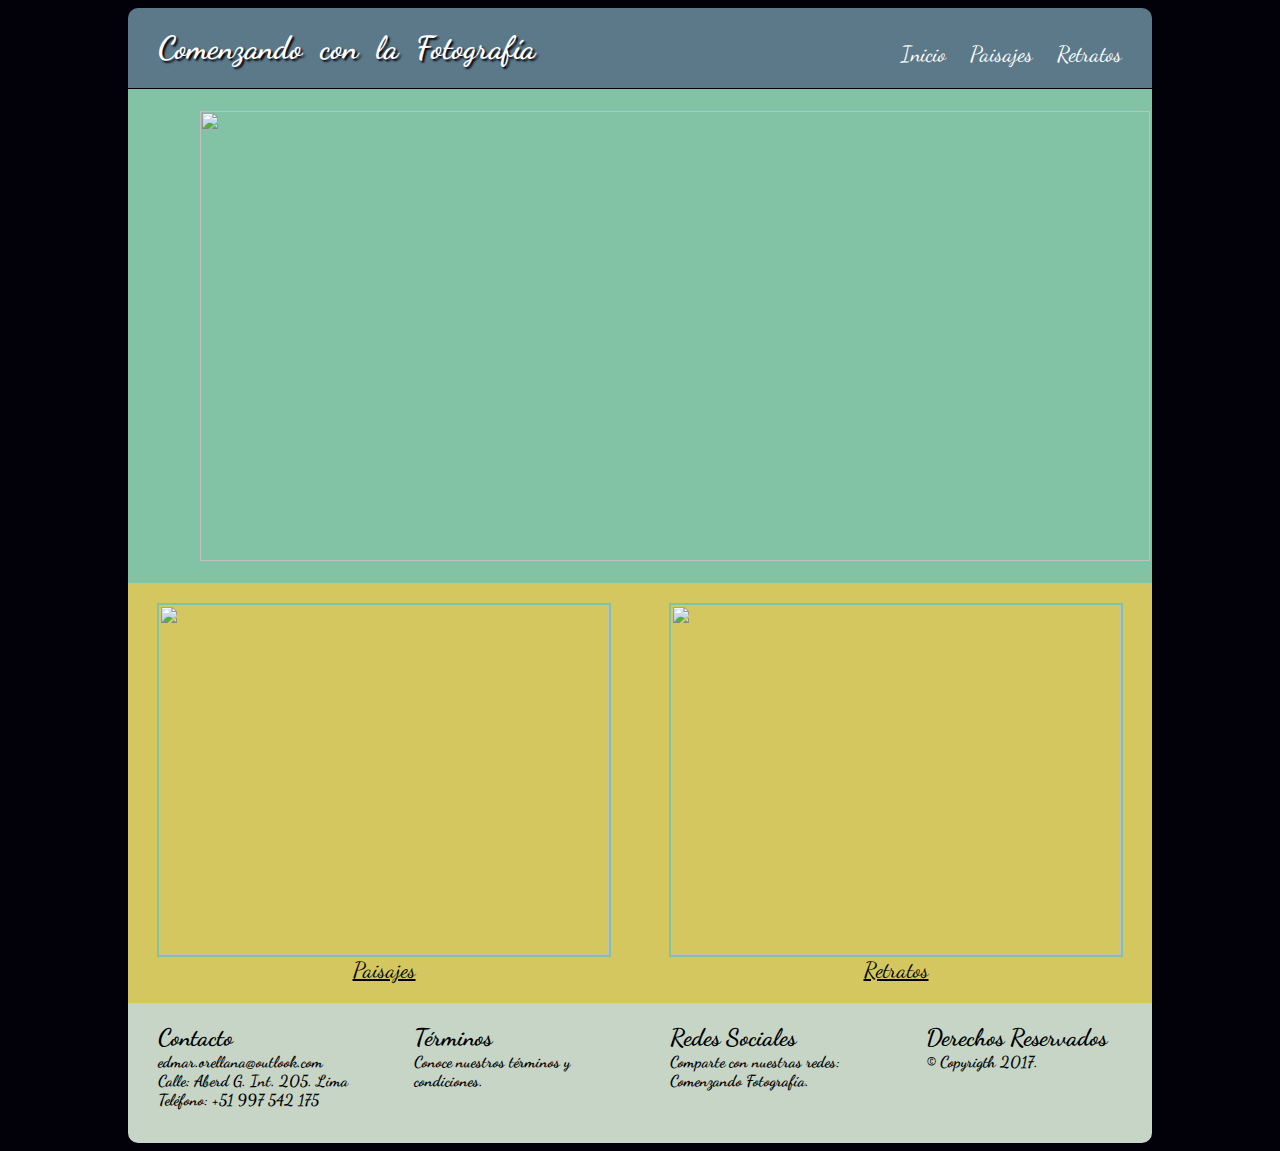
==== index.html @ 8372f2e1 "Avance de las paginas paisajes.html y retratos.html" ====
<html>
<head>
  <title>Comenzando con la fotografía</title>
  <meta charset="utf-8">
  <link href='https://fonts.googleapis.com/css?family=Dancing+Script' rel='stylesheet' type='text/css'>
  <link rel="stylesheet" href="css/fotografia.css">
</head>
<body>
<header>
	<h1>Comenzando con la Fotografía</h1>
  <nav>
    <ul>
      <li><a href="index.html">Inicio</a></li>
      <li><a href="paisajes.html">Paisajes</a></li>
      <li><a href="retratos.html">Retratos</a></li>
    </ul>
  </nav>
</header>
<section id="contenido">
	<section id="contenido-central">
			<div class="contenedor">
		  	<img src="img/imagen1.jpg">
		 </div>
	</section>
	<section id="contenido-secundario">
		<div class="contenedor">
			<div id="imagen2">
				<img src="img/imagen2.jpg"></br>
				<a href="paisajes.html">Paisajes</a>
			</div>
			<div id="imagen3">
				<img src="img/imagen3.jpg"></br>
				<a href="retratos.html">Retratos</a>
			</div>
		</div>
	</section>
</section>

<footer id="pie-pagina">
	<div class="contenedor">
		<div>
      <h2>Contacto</h2>
      edmar.orellana@outlook.com<br>
      Calle: Aberd G. Int. 205. Lima<br>
      Teléfono: +51 997 542 175
    </div>
    <div>
      <h2>Términos</h2>
      Conoce nuestros términos y condiciones.
    </div>
    <div>
      <h2>Redes Sociales</h2>
      Comparte con nuestras redes:<br>
      Comenzando Fotografía.
    </div>
    <div>
      <h2>Derechos Reservados</h2>
      	© Copyrigth 2017.
    </div>
    </div>
	</footer>
</body>
</html>
---- css/fotografia.css ----
body {
	background: #02010a;
	font-family: "Dancing Script";
	margin-left: 10%;
	width: 80%;
}

header {
	background: #5b7989;
	color: white;
	height: 80px;
	width: 100%;
	border-radius: 10px 10px 0 0;

}

header a {
color: white;
}

header h1 {
float: left;
text-shadow: 2px 2px 2px #02010a;
word-spacing: 10px;
margin-left: 30px;
}

nav {
float: right;
}

nav ul {
list-style: none;
padding-right: 20px;
margin-bottom: 0px;
}

nav ul li {
display: inline-block;
line-height: 60px;
}

nav ul li a {
display: block;
padding: 0 10px;
text-decoration: none;
font-size: 22px;
}

#contenido {
display: flex;
position:relative;
flex-direction: column;
width: 100%;
}

#contenido-central {
background-color: #82c3a6;
}

#contenido-secundario {
background-color: #d5c75f;
border: 1px;
}

.contenedor {
display: flex;
flex-direction: row;
}



#contenido-central .contenedor {
margin: 20px;
width: 80%;
}

#contenido-central .contenedor > img {
width: 950px;
height: 450px;
margin-left: 50px;
}

#contenido-secundario .contenedor > div {
text-align: center;
padding: 10px;
margin: 10px;
width: 50%;
}

img {
width: 450px;
height: 350px;
text-shadow: 2px 2px 2px #82c3a6;
border: solid 2px #82c3a6;
}

#contenido-secundario .contenedor a {
	color: black;
	font-size: 22px;
}

@keyframes imagen2-animacion {
100% { transform:rotate(10deg) scale(1) }
}

#imagen2:hover {
	animation-name:imagen2-animacion;
	animation-duration:1s;
	animation-iteration-count:1;
	animation-timing-function: ease-out;
}

@keyframes imagen3-animacion {
0% {
position: relative;
left: 0px
}
50% {
position: relative;
top: 5px;
}
100% {
position: relative;
left: 20px;
}
}

#imagen3:hover img {
animation-name: imagen3-animacion;
animation-duration: 2s;
-webkit-animation-delay: 1s;
-moz-animation-delay: 1s;
-o-animation-delay: 1s;
animation-delay: 0s;
}

footer {
	background: #C6d5c5;
	height: 140px;
	border-radius: 0 0 10px 10px;
}

footer .contenedor > div {
text-align: left;
width: 25%;
margin-left: 30px;
font-weight: bold;
}

h2 {
	margin-bottom:0;
}
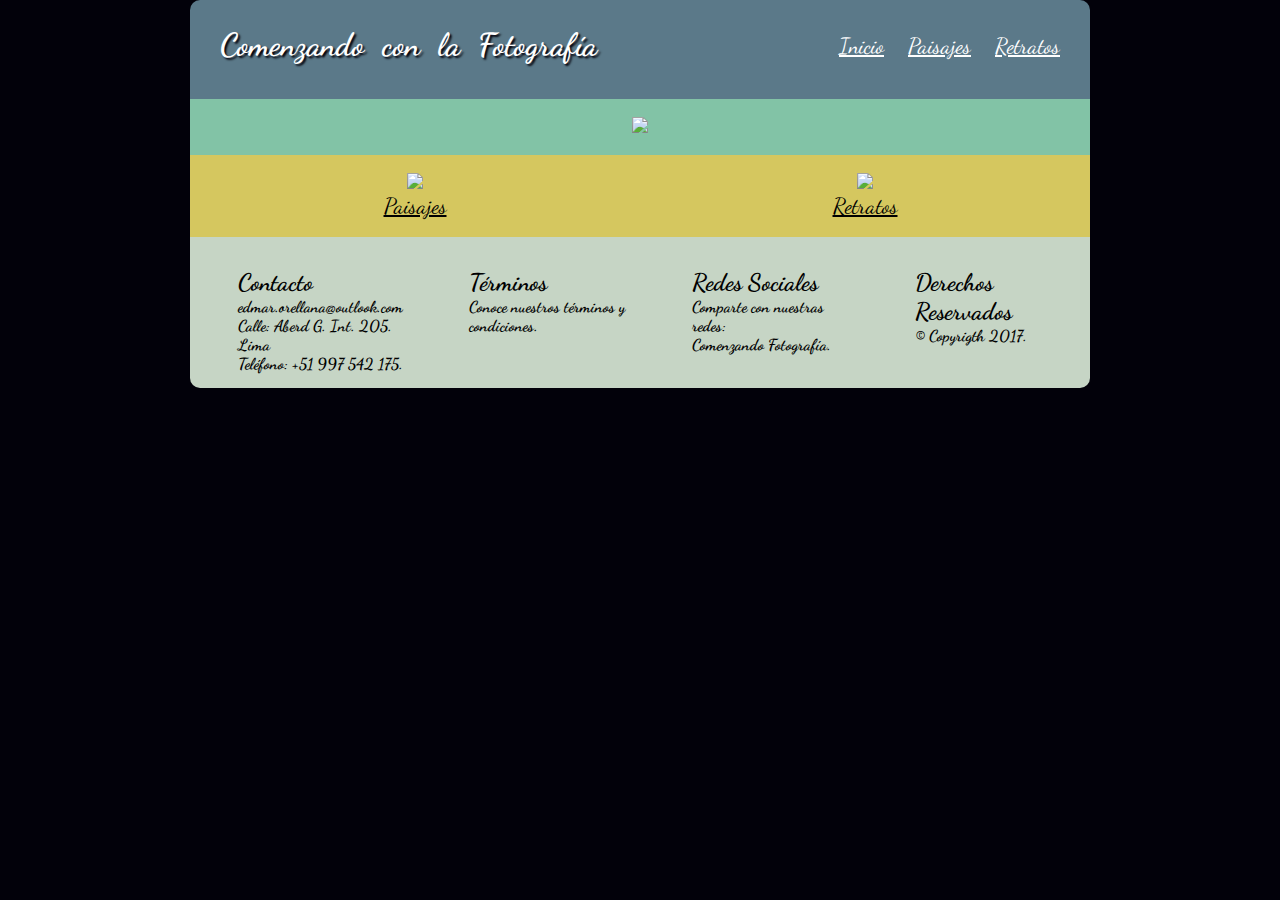
==== commit ae8345a5: "Corrección del media query" ====
--- a/index.html
+++ b/index.html
@@ -1,63 +1,60 @@
+<!DOCTYPE html>
 <html>
-<head>
-  <title>Comenzando con la fotografía</title>
-  <meta charset="utf-8">
-  <link href='https://fonts.googleapis.com/css?family=Dancing+Script' rel='stylesheet' type='text/css'>
-  <link rel="stylesheet" href="css/fotografia.css">
-</head>
-<body>
-<header>
-	<h1>Comenzando con la Fotografía</h1>
-  <nav>
-    <ul>
-      <li><a href="index.html">Inicio</a></li>
-      <li><a href="paisajes.html">Paisajes</a></li>
-      <li><a href="retratos.html">Retratos</a></li>
-    </ul>
-  </nav>
-</header>
-<section id="contenido">
-	<section id="contenido-central">
-			<div class="contenedor">
-		  	<img src="img/imagen1.jpg">
-		 </div>
-	</section>
-	<section id="contenido-secundario">
-		<div class="contenedor">
-			<div id="imagen2">
-				<img src="img/imagen2.jpg"></br>
-				<a href="paisajes.html">Paisajes</a>
-			</div>
-			<div id="imagen3">
-				<img src="img/imagen3.jpg"></br>
-				<a href="retratos.html">Retratos</a>
-			</div>
-		</div>
-	</section>
-</section>
-
-<footer id="pie-pagina">
-	<div class="contenedor">
-		<div>
-      <h2>Contacto</h2>
-      edmar.orellana@outlook.com<br>
-      Calle: Aberd G. Int. 205. Lima<br>
-      Teléfono: +51 997 542 175
-    </div>
-    <div>
-      <h2>Términos</h2>
-      Conoce nuestros términos y condiciones.
-    </div>
-    <div>
-      <h2>Redes Sociales</h2>
-      Comparte con nuestras redes:<br>
-      Comenzando Fotografía.
-    </div>
-    <div>
-      <h2>Derechos Reservados</h2>
-      	© Copyrigth 2017.
-    </div>
-    </div>
-	</footer>
-</body>
+    <head>
+      <title>Comenzando con la fotografía</title>
+      <meta name="viewport" content="width=device-width, initial-scale=1.0">
+      <meta charset="utf-8">
+      <link href='https://fonts.googleapis.com/css?family=Dancing+Script' rel='stylesheet' type='text/css'>
+      <link rel="stylesheet" href="css/fotografia.css">
+    </head>
+    <body class="cuerpo">
+      <header>
+        <h1>Comenzando con la Fotografía</h1>
+        <nav>
+          <ul>
+            <li><a href="index.html">Inicio</a></li>
+            <li><a href="paisajes.html">Paisajes</a></li>
+            <li><a href="retratos.html">Retratos</a></li>
+          </ul>
+        </nav>
+      </header>
+      <div id="contenido">
+        <section>
+          <article id="contenido-central">
+            <img id="imagen1" src="img/imagen1.jpg">
+          </article>
+          <article id="contenido-secundario1">
+            <img id="imagen2" src="img/imagen2.jpg"></br>
+    				<a href="paisajes.html">Paisajes</a>
+          </article>
+          <article id="contenido-secundario2">
+            <img id="imagen3" src="img/imagen3.jpg"></br>
+    				<a href="retratos.html">Retratos</a>
+          </article>
+        </section>
+      </div>
+      <footer id="pie-pagina">
+        <section class="contenedor">
+            <article id="contacto">
+              <h2>Contacto</h2>
+              edmar.orellana@outlook.com<br>
+              Calle: Aberd G. Int. 205. Lima<br>
+              Teléfono: +51 997 542 175.
+            </article>
+            <article id="terminos">
+              <h2>Términos</h2>
+              Conoce nuestros términos y condiciones.
+            </article>
+            <article id="redes">
+              <h2>Redes Sociales</h2>
+              Comparte con nuestras redes:<br>
+              Comenzando Fotografía.
+            </article>
+            <article id="derechos">
+              <h2>Derechos Reservados</h2>
+                © Copyrigth 2017.
+            </article>
+        </section>
+        </footer>
+    </body>
 </html>
--- a/css/fotografia.css
+++ b/css/fotografia.css
@@ -1,21 +1,35 @@
-body {
+*
+{
+	margin:0;
+}
+
+body{
 	background: #02010a;
 	font-family: "Dancing Script";
-	margin-left: 10%;
-	width: 80%;
-}
-
-header {
+}
+
+header
+{
+	width: 900px;
+	margin: 0 auto;
+	height: 3em;
+	padding-top: 2%;
+	padding-bottom: 2%;
+  border-radius: 10px 10px 0 0;
 	background: #5b7989;
-	color: white;
-	height: 80px;
-	width: 100%;
-	border-radius: 10px 10px 0 0;
-
-}
-
-header a {
-color: white;
+	color:white;
+	animation-duration: 1s;
+	animation-name: slidein;
+}
+
+@keyframes slidein {
+    from {
+        margin-top: 150%;
+    }
+
+    to {
+        margin-top: -5%;
+    }
 }
 
 header h1 {
@@ -25,83 +39,65 @@
 margin-left: 30px;
 }
 
+header a {
+color: white;
+}
+
 nav {
 float: right;
 }
 
 nav ul {
-list-style: none;
 padding-right: 20px;
 margin-bottom: 0px;
 }
 
 nav ul li {
 display: inline-block;
-line-height: 60px;
+line-height: 40px;
 }
 
 nav ul li a {
-display: block;
 padding: 0 10px;
+font-size: 22px;
+}
+
+a:visited {
 text-decoration: none;
-font-size: 22px;
-}
-
-#contenido {
-display: flex;
-position:relative;
-flex-direction: column;
-width: 100%;
-}
-
-#contenido-central {
-background-color: #82c3a6;
-}
-
-#contenido-secundario {
-background-color: #d5c75f;
-border: 1px;
-}
-
-.contenedor {
-display: flex;
-flex-direction: row;
-}
-
-
-
-#contenido-central .contenedor {
-margin: 20px;
-width: 80%;
-}
-
-#contenido-central .contenedor > img {
-width: 950px;
-height: 450px;
-margin-left: 50px;
-}
-
-#contenido-secundario .contenedor > div {
-text-align: center;
-padding: 10px;
-margin: 10px;
-width: 50%;
+}
+
+a:hover {
+	text-decoration: none;
+}
+
+#contenido
+{
+	width: 900px;
+	margin: 0 auto;
+	display: flex;
+	flex-direction: column;
+}
+
+article
+{
+	box-sizing: border-box;
+	float:left;
+	padding: 2%;
+	text-align: center;
 }
 
 img {
-width: 450px;
-height: 350px;
-text-shadow: 2px 2px 2px #82c3a6;
-border: solid 2px #82c3a6;
-}
-
-#contenido-secundario .contenedor a {
+	width: 75%;
+}
+
+#contenido-secundario1 a {
 	color: black;
 	font-size: 22px;
 }
 
-@keyframes imagen2-animacion {
-100% { transform:rotate(10deg) scale(1) }
+#contenido-secundario2 a {
+	color: black;
+	font-size: 22px;
 }
 
 #imagen2:hover {
@@ -109,45 +105,119 @@
 	animation-duration:1s;
 	animation-iteration-count:1;
 	animation-timing-function: ease-out;
-}
-
-@keyframes imagen3-animacion {
-0% {
-position: relative;
-left: 0px
-}
-50% {
-position: relative;
-top: 5px;
-}
-100% {
-position: relative;
-left: 20px;
-}
-}
-
-#imagen3:hover img {
-animation-name: imagen3-animacion;
-animation-duration: 2s;
--webkit-animation-delay: 1s;
--moz-animation-delay: 1s;
--o-animation-delay: 1s;
-animation-delay: 0s;
-}
+	box-shadow:	2px 2px 2px #82c3a6;
+}
+
+@keyframes imagen2-animacion {
+100% { transform:rotate(10deg) scale(1) }
+}
+
+#imagen3:hover {
+	box-shadow:	2px 2px 2px #82c3a6;
+	transform: translate(20px, -5px );
+	animation-duration: 3s;
+	animation-delay: 2s;
+}
+
+#contenido-central
+{
+background-color: #82c3a6;
+width: 100%;
+height: 100%;
+}
+
+#contenido-secundario1	{
+background-color: #d5c75f;
+width: 50%;
+}
+
+#contenido-secundario2	{
+	background-color: #d5c75f;
+	width: 50%;
+	}
+
+@media only screen and (max-width: 900px) {
+	header	{
+	width:95%;
+	height: 120px;
+	}
+
+	header h1 {
+	text-shadow: 2px 2px 2px #02010a;
+	word-spacing: 10px;
+	text-align: center;
+	}
+
+  #contenido {
+	width: 95%;
+	margin: 0 auto;
+	}
+
+	#contenido-central {
+		width: 100%;
+	}
+
+	#contenido-secundario1 {
+		width: 100%;
+	}
+
+	#contenido-secundario2 {
+	width: 100%;
+	}
+
+	#pie-pagina {
+	width: 95%;
+	height: 355px;
+	}
+
+	#pie-pagina .contenedor {
+		display: flex;
+		flex-direction: column;
+	}
+
+	.contenedor #contacto {
+	width: 100%;
+	margin-left: 40px;
+	height: 110px;
+	}
+
+	.contenedor #terminos {
+	width: 100%;
+	margin-left: 40px;
+	height: 70px;
+	}
+
+	.contenedor #redes {
+	width: 100%;
+	margin-left: 40px;
+	height: 90px;
+	}
+
+	.contenedor #derechos {
+	width: 100%;
+	margin-left: 40px;
+	height: 90px;
+	}
+	}
 
 footer {
 	background: #C6d5c5;
-	height: 140px;
+	height: 7em;
 	border-radius: 0 0 10px 10px;
-}
-
-footer .contenedor > div {
+	width: 900px;
+	margin: 0 auto;
+	padding-top: 1%;
+	padding-bottom: 2%;
+}
+
+.contenedor {
+	display: flex;
+	flex-direction: row;
+}
+
+footer .contenedor > article {
 text-align: left;
 width: 25%;
 margin-left: 30px;
 font-weight: bold;
 }
-
-h2 {
-	margin-bottom:0;
-}
